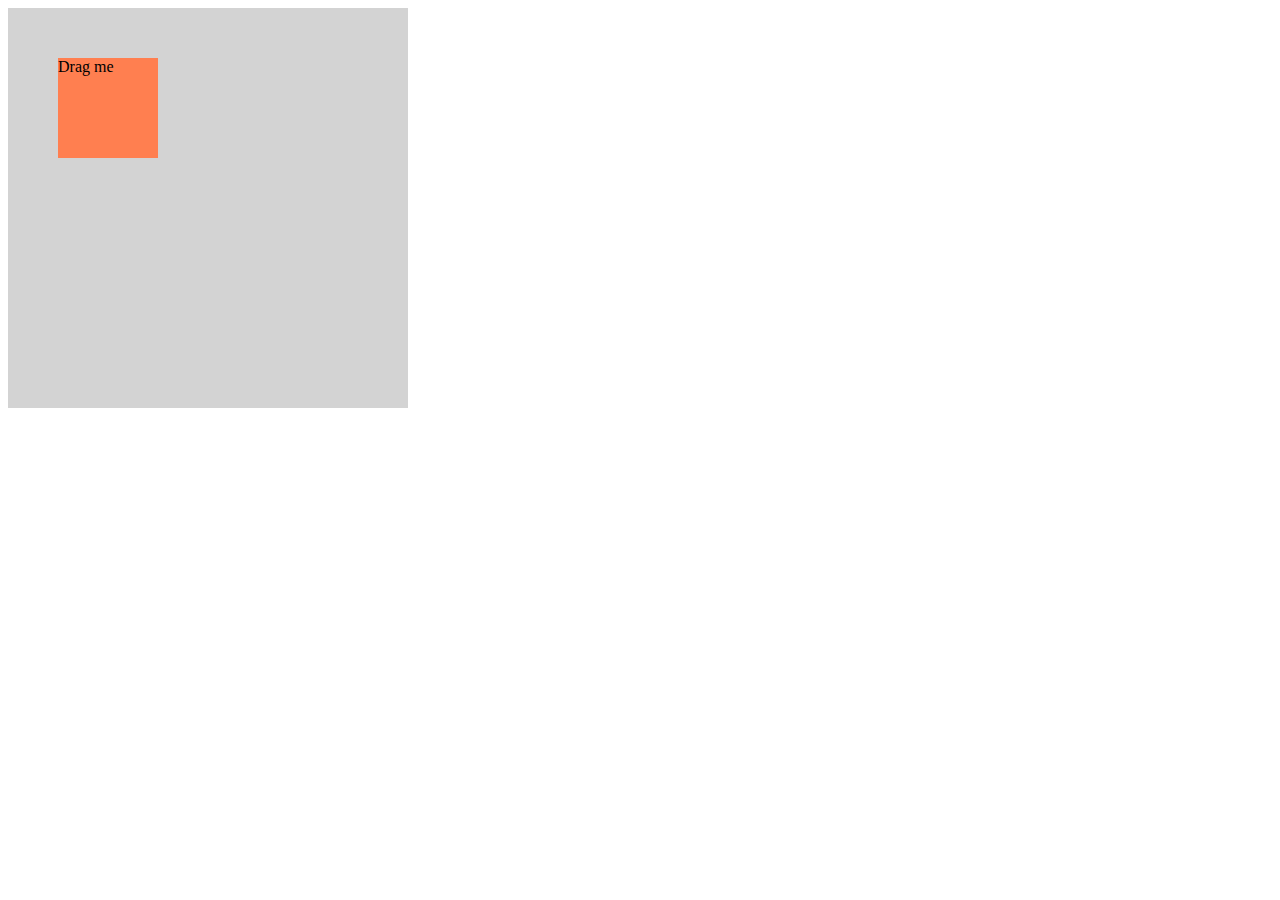
==== drag&dropInContainer/index.html @ 76b69a8a "additions" ====
<!DOCTYPE html>
<html lang="en">
  <head>
    <meta charset="UTF-8" />
    <meta name="viewport" content="width=device-width, initial-scale=1.0" />
    <link rel="stylesheet" href="./style.css" />
    <title>Document</title>
  </head>
  <body>
    <div id="container" class="container">
      <div id="myDiv" class="myDiv">Drag me</div>
    </div>
    <script src="./index.js"></script>
  </body>
</html>
---- drag&dropInContainer/style.css ----
.container {
  width: 400px;
  height: 400px;
  background-color: lightgray;
  position: relative;
}

.myDiv {
  width: 100px;
  height: 100px;
  background-color: coral;
  position: absolute;
  top: 50px;
  left: 50px;
  cursor: grab;
}
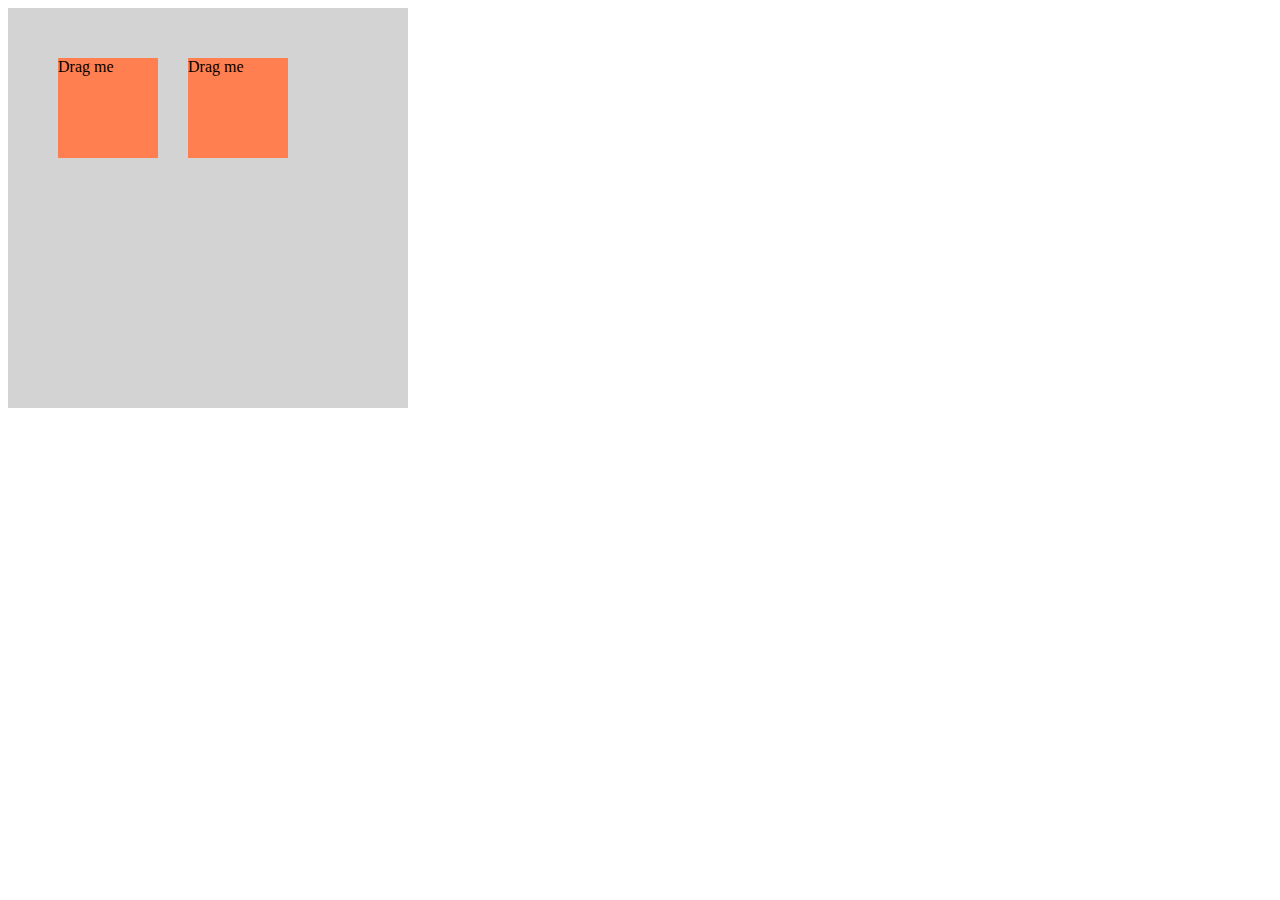
==== commit d0a596c0: "for two divs" ====
--- a/drag&dropInContainer/index.html
+++ b/drag&dropInContainer/index.html
@@ -9,6 +9,7 @@
   <body>
     <div id="container" class="container">
       <div id="myDiv" class="myDiv">Drag me</div>
+      <div id="myDiv" class="myDiv other">Drag me</div>
     </div>
     <script src="./index.js"></script>
   </body>
--- a/drag&dropInContainer/style.css
+++ b/drag&dropInContainer/style.css
@@ -1,4 +1,6 @@
 .container {
+  display: flex;
+  gap: 10px;
   width: 400px;
   height: 400px;
   background-color: lightgray;
@@ -14,3 +16,7 @@
   left: 50px;
   cursor: grab;
 }
+.other {
+  top: 50px;
+  left: 180px;
+}
